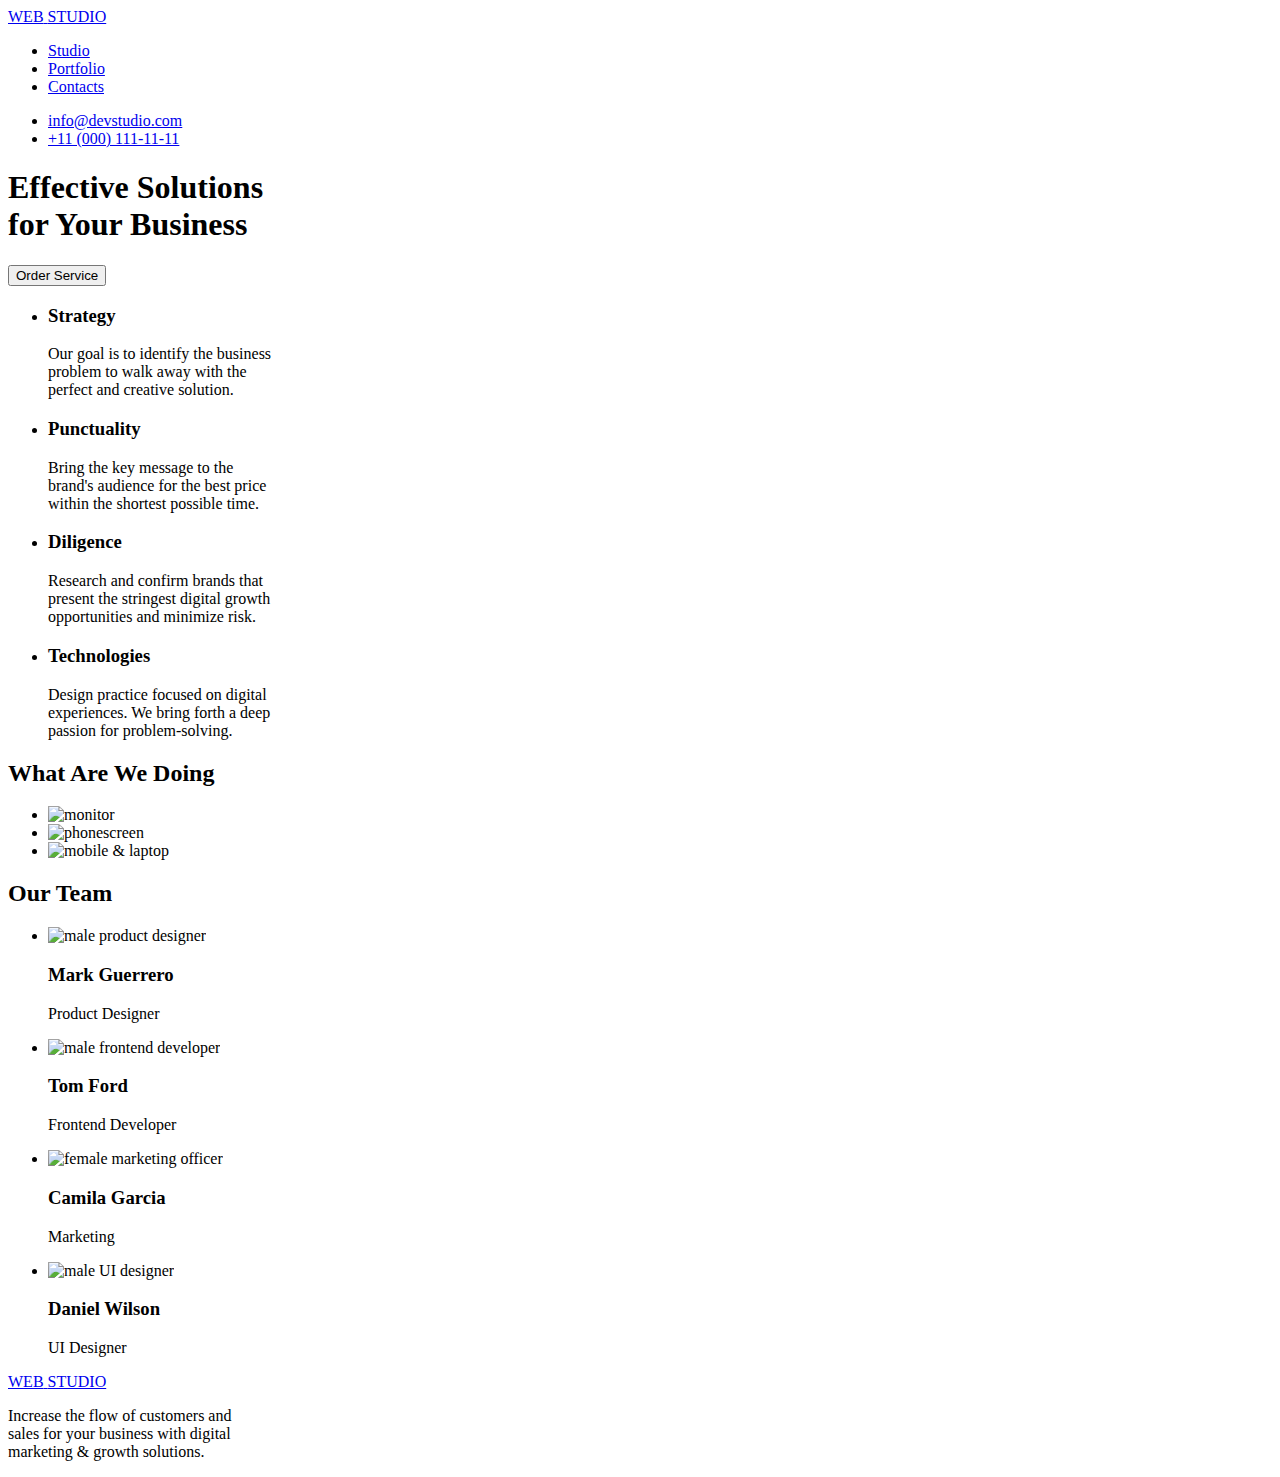
==== index.html @ d78e77cc "Update index.html" ====
<!DOCTYPE html>
<html lang="en">
  <!--Head-->
  <head>
    <meta charset="UTF-8" />
    <meta name="viewport" content="width=device-width, initial-scale=1.0" />
    <title>Go IT Markup HW 02</title>
    <link rel="stylesheet" href="./css/styles.css" />
  </head>

  <!--Body-->
  <body>
    <!--Header-->
    <header class="page-header">
      <nav>
        <a href="./index.html" class="logo-link">
          <span class="logo">WEB</span>
          <span class="studio">STUDIO</span>
        </a>

        <ul class="nav-menu list">
          <li>
            <a href="./index.html" class="page current">Studio</a>
          </li>
          <li>
            <a href="./portfolio.html" class="pages">Portfolio</a>
          </li>
          <li>
            <a href="#" class="pages">Contacts</a>
          </li>
        </ul>
      </nav>

      <ul class="contact-menu list">
        <li>
          <a href="mailto:info@devstudio.com" class="item"
            >info@devstudio.com</a
          >
        </li>
        <li>
          <a href="tel:+110001111111" class="item">+11 (000) 111-11-11</a>
        </li>
      </ul>
    </header>

    <!--Main-->
    <main>
      <!--Hero image-->
      <section class="hero bg-hero">
        <h1 class="hero-title">
          Effective Solutions<br />
          for Your Business
        </h1>
        <button type="button" class="button primary">Order Service</button>
      </section>

      <!--Section 1-->
      <section class="section">
        <div class="container">
          <ul class="benefits list">
            <li>
              <h3 class="title">Strategy</h3>
              <p class="description">
                Our goal is to identify the business<br />
                problem to walk away with the<br />
                perfect and creative solution.
              </p>
            </li>
            <li>
              <h3 class="title">Punctuality</h3>
              <p class="description">
                Bring the key message to the<br />
                brand's audience for the best price<br />
                within the shortest possible time.
              </p>
            </li>
            <li>
              <h3 class="title">Diligence</h3>
              <p class="description">
                Research and confirm brands that<br />
                present the stringest digital growth<br />
                opportunities and minimize risk.
              </p>
            </li>
            <li>
              <h3 class="title">Technologies</h3>
              <p class="description">
                Design practice focused on digital<br />
                experiences. We bring forth a deep<br />
                passion for problem-solving.
              </p>
            </li>
          </ul>
        </div>
      </section>

      <!--Section 2-->
      <section class="section2\">
        <div class="container">
          <h2 class="section-title">What Are We Doing</h2>
          <ul class="what-we-do list">
            <li>
              <img
                src="images/monitor.jpg"
                alt="monitor"
                width="360"
                height="300"
              />
            </li>
            <li>
              <img
                src="images/phonescreen.jpg"
                alt="phonescreen"
                width="360"
                height="300"
              />
            </li>
            <li>
              <img
                src="images/mobile&laptop.jpg"
                alt="mobile & laptop"
                width="360"
                height="300"
              />
            </li>
          </ul>
        </div>
      </section>

      <!--Section 3-->
      <section class="section bg-team">
        <div class="container">
          <h2 class="section-title">Our Team</h2>
          <ul class="team list">
            <li>
              <img
                src="images/mark-guerrero.jpg"
                alt="male product designer"
                width="264"
                height="260"
              />
              <h3 class="name">Mark Guerrero</h3>
              <p class="position">Product Designer</p>
            </li>
            <li>
              <img
                src="images/tom-ford.jpg"
                alt="male frontend developer"
                width="264"
                height="260"
              />
              <h3 class="name">Tom Ford</h3>
              <p class="position">Frontend Developer</p>
            </li>
            <li>
              <img
                src="images/camila-garcia.jpg"
                alt="female marketing officer"
                width="264"
                height="260"
              />
              <h3 class="name">Camila Garcia</h3>
              <p class="position">Marketing</p>
            </li>
            <li>
              <img
                src="images/daniel-wilson.jpg"
                alt="male UI designer"
                width="264"
                height="260"
              />
              <h3 class="name">Daniel Wilson</h3>
              <p class="position">UI Designer</p>
            </li>
          </ul>
        </div>
      </section>
    </main>

    <!--Footer-->
    <footer class="page-footer bg-footer">
      <div>
        <a href="./index.html" class="logo-link">
          <span class="logo">WEB</span>
          <span class="studio-footer">STUDIO</span>
        </a>
        <p class="footer-description">
          Increase the flow of customers and<br />
          sales for your business with digital<br />
          marketing & growth solutions.
        </p>
      </div>
    </footer>
  </body>
</html>
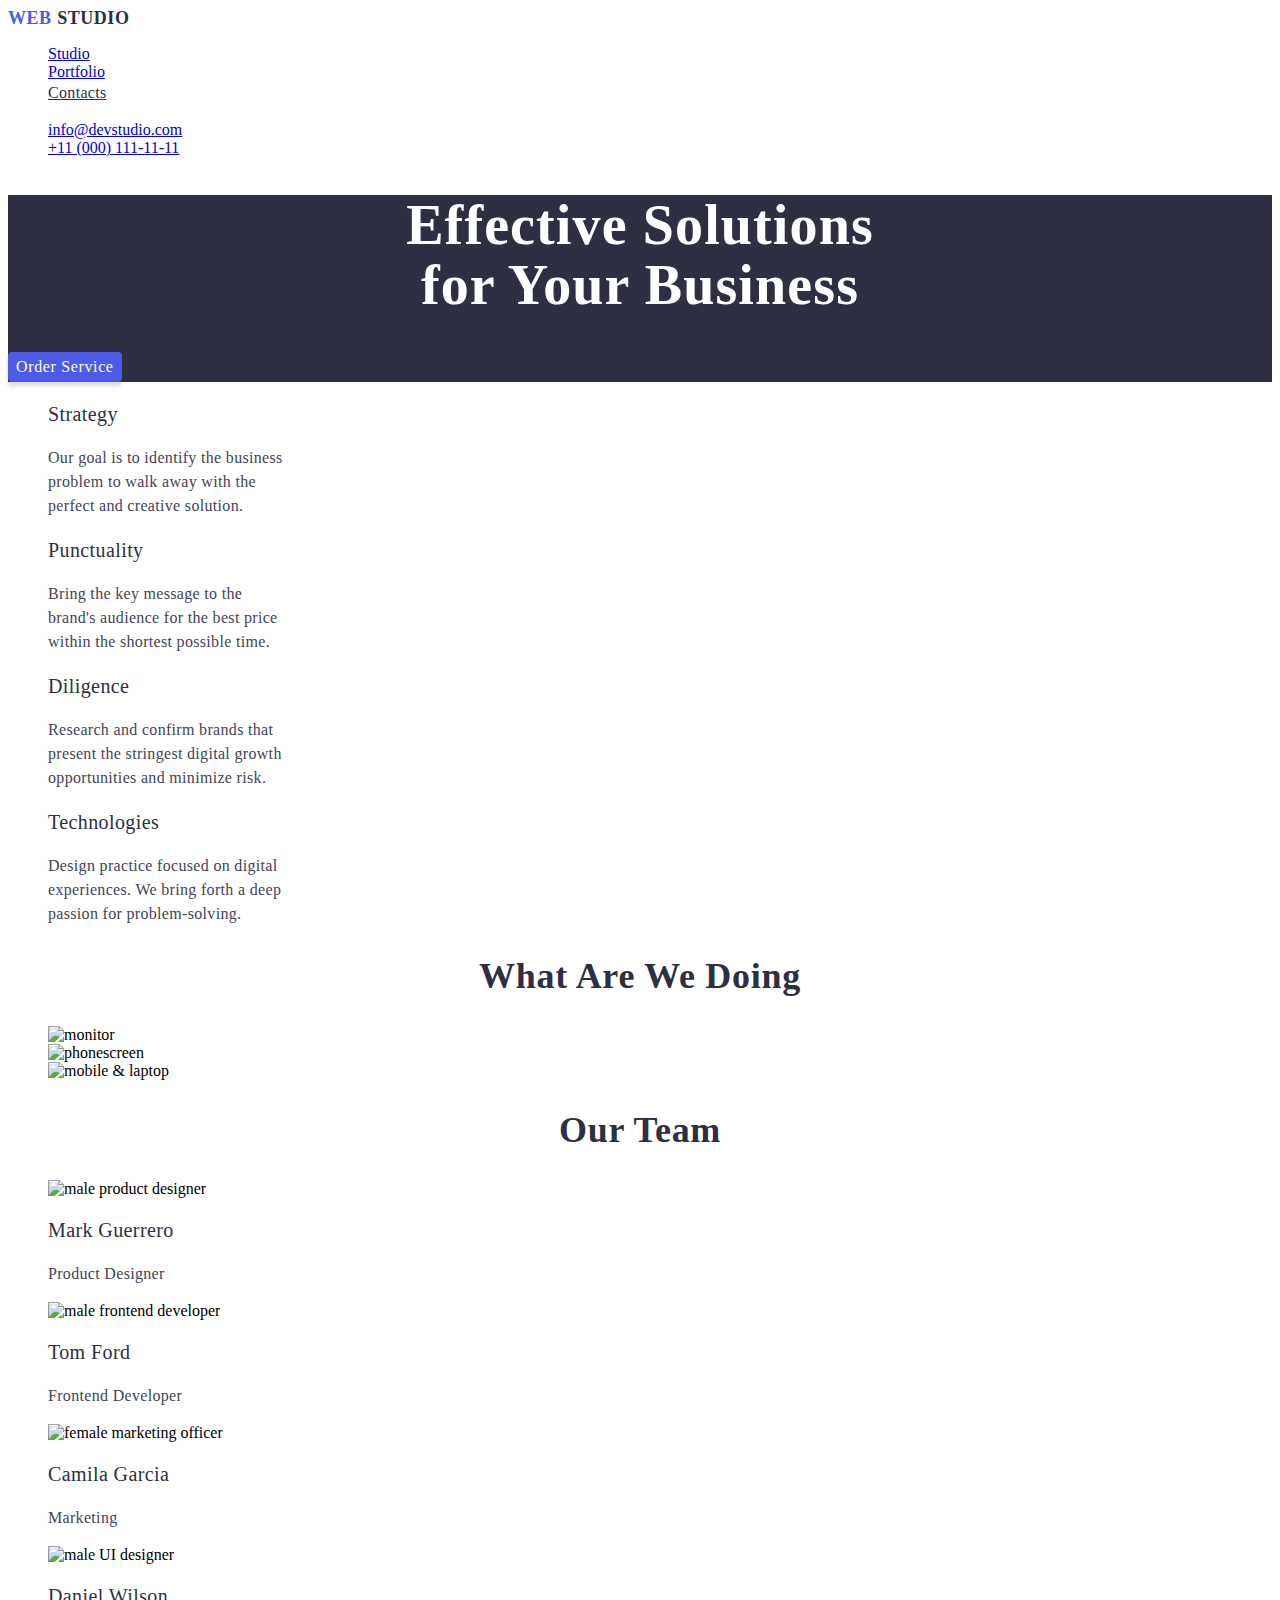
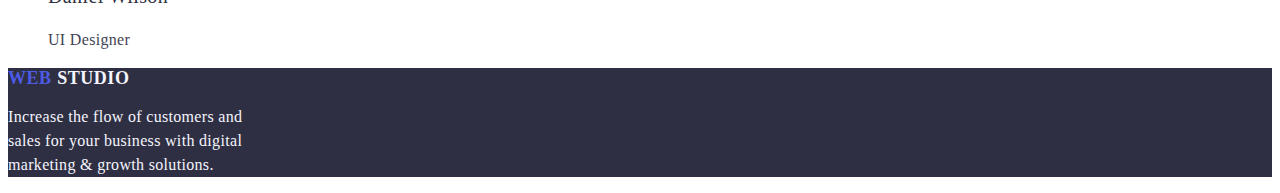
==== commit f50d6d40: "Update index.html" ====
--- a/index.html
+++ b/index.html
@@ -23,7 +23,7 @@
             <a href="./index.html" class="page current">Studio</a>
           </li>
           <li>
-            <a href="./portfolio.html" class="pages">Portfolio</a>
+            <a href="./portfolio.html" class="page">Portfolio</a>
           </li>
           <li>
             <a href="#" class="pages">Contacts</a>
@@ -31,7 +31,7 @@
         </ul>
       </nav>
 
-      <ul class="contact-menu list">
+      <ul class="contacts-menu list">
         <li>
           <a href="mailto:info@devstudio.com" class="item"
             >info@devstudio.com</a
@@ -95,7 +95,7 @@
       </section>
 
       <!--Section 2-->
-      <section class="section2\">
+      <section class="section">
         <div class="container">
           <h2 class="section-title">What Are We Doing</h2>
           <ul class="what-we-do list">
@@ -136,7 +136,7 @@
               <img
                 src="images/mark-guerrero.jpg"
                 alt="male product designer"
-                width="264"
+                width="270"
                 height="260"
               />
               <h3 class="name">Mark Guerrero</h3>
@@ -146,7 +146,7 @@
               <img
                 src="images/tom-ford.jpg"
                 alt="male frontend developer"
-                width="264"
+                width="270"
                 height="260"
               />
               <h3 class="name">Tom Ford</h3>
@@ -156,7 +156,7 @@
               <img
                 src="images/camila-garcia.jpg"
                 alt="female marketing officer"
-                width="264"
+                width="270"
                 height="260"
               />
               <h3 class="name">Camila Garcia</h3>
@@ -166,7 +166,7 @@
               <img
                 src="images/daniel-wilson.jpg"
                 alt="male UI designer"
-                width="264"
+                width="270"
                 height="260"
               />
               <h3 class="name">Daniel Wilson</h3>
--- a/css/styles.css
+++ b/css/styles.css
@@ -0,0 +1,241 @@
+@import url("https://fonts.googleapis.com/css2?family=Raleway:wght@800&family=Roboto:wght@400;500;700;900&display=swap"):
+  root {
+  --iris: #4d5ae5;
+  --navy-blue: #2e2f42;
+  --ocean: #404bbf;
+  --white: #ffffff;
+  --slate: #434455;
+  --cloud: #f4f4fd;
+  --cornflower: #e7e9fc
+}
+
+.logo-link {
+  text-decoration: none;
+  font-family: "Raleway", sans-serif;
+  font-size: 18px;
+  font-weight: 800;
+  line-height: 21px;
+  letter-spacing: 0.54px;
+  text-transform: uppercase;
+}
+
+.logo {
+  color: var(--iris, #4d5ae5);
+  font-family: Raleway;
+  font-size: 18px;
+  font-style: normal;
+  font-weight: 800;
+  line-height: 21px;
+  letter-spacing: 0.54px;
+  text-transform: uppercase;
+}
+
+.studio {
+  color: var(--navy-blue, #2e2f42);
+  font-family: Raleway;
+  font-size: 18px;
+  font-style: normal;
+  font-weight: 800;
+  line-height: 21px;
+  letter-spacing: 0.54px;
+  text-transform: uppercase;
+}
+
+.studio-footer {
+  color: var(--cloud, #f4f4fd);
+  font-family: Raleway;
+  font-size: 18px;
+  font-style: normal;
+  font-weight: 800;
+  line-height: 21px;
+  letter-spacing: 0.54px;
+  text-transform: uppercase;
+}
+
+.nav-menu.pages {
+  color: var(--navy-blue, #2e2f42);
+  text-decoration: none;
+  font-family: Roboto;
+  font-size: 16px;
+  font-style: normal;
+  font-weight: 500;
+  line-height: 24px;
+  letter-spacing: 0.32px;
+}
+
+.list {
+  list-style-type: none;
+}
+
+.nav-menu .pages:hover,
+.nav-menu .pages:focus,
+.nav-menu .pages current,
+.contacs-menu .item:hover,
+.contacts-menu .item:focus {
+  color: var(--ocean, #404bbf);
+}
+
+.pages {
+  color: var(--navyblue, #2e2f42);
+  font-family: Roboto;
+  font-size: 16px;
+  font-style: normal;
+  font-weight: 500;
+  line-height: 24px;
+  letter-spacing: 0.32px;
+}
+
+.contacts-menu.item {
+  color: var(--slate, #434455);
+  font-family: Roboto;
+  font-size: 16px;
+  font-style: normal;
+  font-weight: 400;
+  line-height: 24px;
+  letter-spacing: 0.32px;
+  text-decoration: none;
+}
+
+.bg-hero {
+  background-color: var(--navy-blue, #2e2f42);
+}
+
+.hero-title {
+  color: var(--white, #ffffff);
+  text-align: center;
+  font-size: 56px;
+  font-style: normal;
+  font-weight: 700;
+  line-height: 60px;
+  text-align: center;
+  letter-spacing: 1.12px;
+}
+
+.button {
+  cursor: pointer;
+  border-color: transparent;
+  letter-spacing: 0.64px;
+  font-family: Roboto;
+}
+
+.button.primary {
+  border-radius: 4px;
+  background-color: var(--iris, #4d5ae5);
+  box-shadow: 0px 4px 4px 0px rgba(0, 0, 0, 0.15);
+  color: var(--white,#ffffff);
+  font-size: 16px;
+  font-style: normal;
+  font-weight: 500;
+  line-height: 24px;
+}
+
+.button.primary:hover,
+.button.primary:focus {
+  background-color: hotpink;
+}
+
+.button.filter {
+  cursor: pointer;
+  border-radius: 4px;
+  border: 1px solid var(--cornflower, #e7e9fc);
+  background: var(--cloud, #f4f4fd);
+  color: var(--iris, #4d5ae5);
+  text-align: center;
+  font-family: Roboto;
+  font-size: 16px;
+  font-style: normal;
+  font-weight: 500;
+  line-height: 24px;
+  letter-spacing: 0.64px;
+}
+
+.button.filter:hover,
+.button.filter:focus{
+  color: var(--white, #ffffff);
+  background-color: var(--ocean, #404bbf);
+  border-radius: 4px;
+}
+
+.title {
+  color: var(--navy-blue, #2e2f42);
+  font-family: Roboto;
+  font-size: 20px;
+  font-style: normal;
+  font-weight: 500;
+  line-height: 24px;
+  letter-spacing: 0.4px;
+}
+
+.description {
+  color: var(--slate, #434455);
+  font-family: Roboto;
+  font-size: 16px;
+  font-style: normal;
+  font-weight: 400;
+  line-height: 24px;
+  letter-spacing: 0.32px;
+}
+
+.section-title {
+  color: var(--navy-blue, #2e2f42);
+  text-align: center;
+  font-size: 36px;
+  font-style: normal;
+  font-weight: 700;
+  line-height: 40px;
+  letter-spacing: 0.72px;
+  text-transform: capitalize;
+}
+
+.name {
+  color: var(--navy-blue, #2e2f42);
+  font-family: Roboto;
+  font-size: 20px;
+  font-style: normal;
+  font-weight: 500;
+  line-height: 24px;
+  letter-spacing: 0.4px;
+}
+
+.position {
+  color: var(--slate, #434455);
+  font-size: 16px;
+  font-style: normal;
+  font-weight: 400;
+  line-height: 24px;
+  letter-spacing: 0.32px;
+}
+
+.project {
+  color: var(--navyblue, #2E2F42);
+  font-family: Roboto;
+  font-size: 20px;
+  font-style: normal;
+  font-weight: 500;
+  line-height: 24px;
+  letter-spacing: 0.4px;  
+}
+
+.type {
+  color: var(--slate, #434455);
+  font-family: Roboto;
+  font-size: 16px;
+  font-style: normal;
+  font-weight: 400;
+  line-height: 24px;
+  letter-spacing: 0.32px;  
+}
+
+.bg-footer {
+  background: var(--navy-blue, #2e2f42);
+}
+
+.footer-description {
+  color: var(--cloud, #f4f4fd);
+  font-family: Roboto;
+  font-size: 16px;
+  font-style: normal;
+  font-weight: 400;
+  line-height: 24px;
+  letter-spacing: 0.32px;
+}
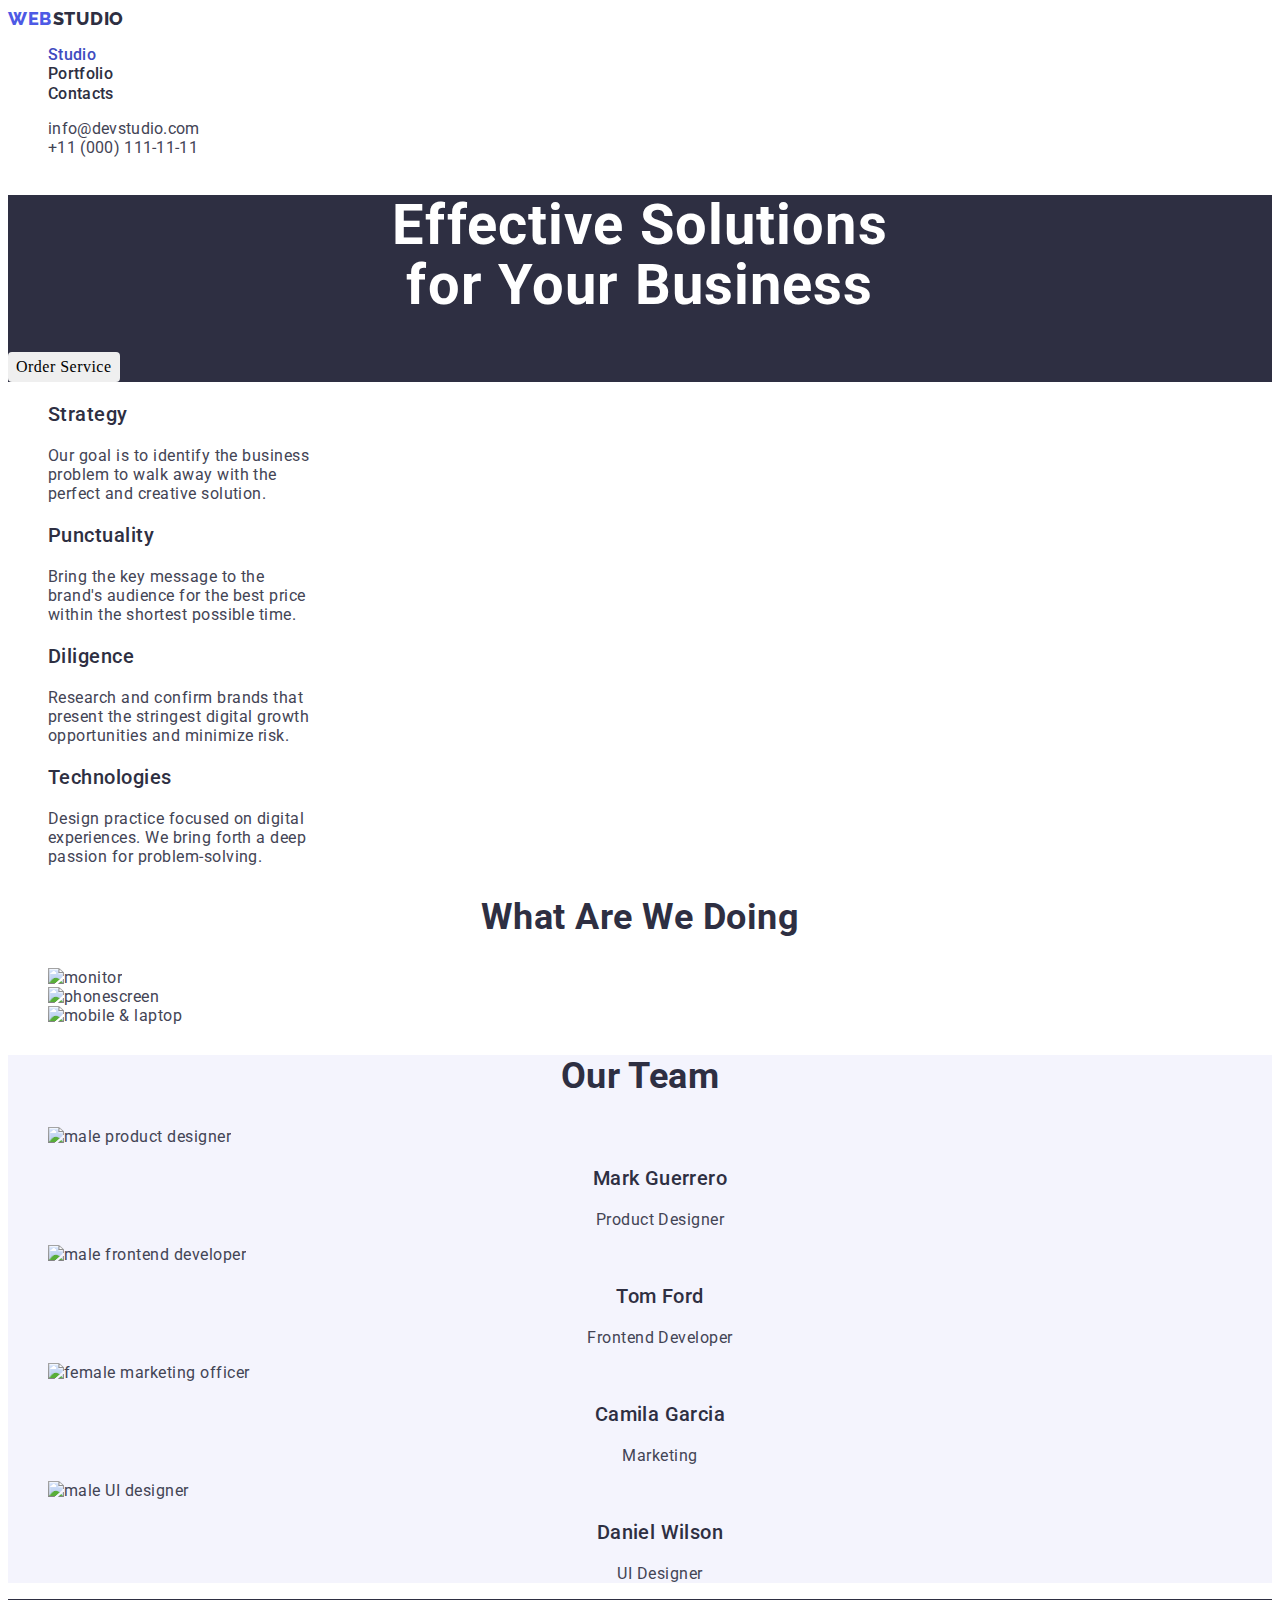
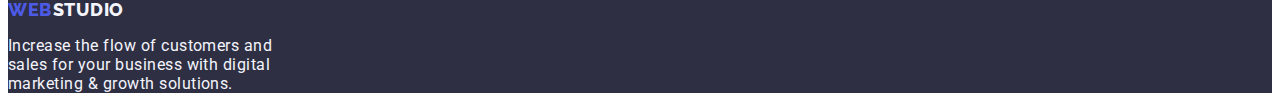
==== commit 241e222e: "Merge branch 'main' of https://github.com/BernieB80/goit-markup-hw-02" ====
--- a/index.html
+++ b/index.html
@@ -4,8 +4,12 @@
   <head>
     <meta charset="UTF-8" />
     <meta name="viewport" content="width=device-width, initial-scale=1.0" />
-    <title>Go IT Markup HW 02</title>
+    <title>Studio</title>
     <link rel="stylesheet" href="./css/styles.css" />
+    <link
+      href="https://fonts.googleapis.com/css2?family=Raleway:wght@800&family=Roboto:wght@400;500;700;900&display=swap"
+      rel="stylesheet"
+    />
   </head>
 
   <!--Body-->
@@ -26,7 +30,7 @@
             <a href="./portfolio.html" class="page">Portfolio</a>
           </li>
           <li>
-            <a href="#" class="pages">Contacts</a>
+            <a href="#" class="page">Contacts</a>
           </li>
         </ul>
       </nav>
--- a/css/styles.css
+++ b/css/styles.css
@@ -1,241 +1,190 @@
-@import url("https://fonts.googleapis.com/css2?family=Raleway:wght@800&family=Roboto:wght@400;500;700;900&display=swap"):
-  root {
+@import url("https://fonts.googleapis.com/css2?family=Raleway:wght@800&family=Roboto:wght@400;500;700;900&display=swap");
+
+:root {
   --iris: #4d5ae5;
   --navy-blue: #2e2f42;
   --ocean: #404bbf;
   --white: #ffffff;
   --slate: #434455;
   --cloud: #f4f4fd;
-  --cornflower: #e7e9fc
+  --cornflower: #e7e9fc;
+}
+
+body {
+  font-family: "Roboto", sans-serif;
+  font-size: 16px;
+  letter-spacing: 0.03em;
+  color: var(--slate);
+  background-color: var(--white);
 }
 
 .logo-link {
   text-decoration: none;
   font-family: "Raleway", sans-serif;
-  font-size: 18px;
+  font-size: 0px;
   font-weight: 800;
-  line-height: 21px;
-  letter-spacing: 0.54px;
-  text-transform: uppercase;
 }
 
+.logo-link > span {
+  font-size: 18px;
+  line-height: 1.17;
+  letter-spacing: 0.04em;
+}
 .logo {
-  color: var(--iris, #4d5ae5);
-  font-family: Raleway;
-  font-size: 18px;
-  font-style: normal;
-  font-weight: 800;
-  line-height: 21px;
-  letter-spacing: 0.54px;
-  text-transform: uppercase;
+  color: var(--iris);
 }
 
 .studio {
-  color: var(--navy-blue, #2e2f42);
-  font-family: Raleway;
-  font-size: 18px;
-  font-style: normal;
-  font-weight: 800;
-  line-height: 21px;
-  letter-spacing: 0.54px;
-  text-transform: uppercase;
+  color: var(--navy-blue);
 }
 
 .studio-footer {
-  color: var(--cloud, #f4f4fd);
-  font-family: Raleway;
-  font-size: 18px;
-  font-style: normal;
-  font-weight: 800;
-  line-height: 21px;
-  letter-spacing: 0.54px;
-  text-transform: uppercase;
+  color: var(--cloud);
 }
 
-.nav-menu.pages {
-  color: var(--navy-blue, #2e2f42);
+.nav-menu .page {
+  color: var(--navy-blue);
   text-decoration: none;
-  font-family: Roboto;
   font-size: 16px;
-  font-style: normal;
   font-weight: 500;
-  line-height: 24px;
-  letter-spacing: 0.32px;
+  line-height: 1.14;
+  letter-spacing: 0.02em;
 }
 
 .list {
   list-style-type: none;
 }
 
-.nav-menu .pages:hover,
-.nav-menu .pages:focus,
-.nav-menu .pages current,
+.nav-menu .page:hover,
+.nav-menu .page:focus,
+.nav-menu .page.current,
 .contacs-menu .item:hover,
 .contacts-menu .item:focus {
-  color: var(--ocean, #404bbf);
+  color: var(--ocean);
 }
 
-.pages {
-  color: var(--navyblue, #2e2f42);
-  font-family: Roboto;
+.contacts-menu .item {
+  color: var(--slate);
   font-size: 16px;
-  font-style: normal;
-  font-weight: 500;
-  line-height: 24px;
-  letter-spacing: 0.32px;
-}
-
-.contacts-menu.item {
-  color: var(--slate, #434455);
-  font-family: Roboto;
-  font-size: 16px;
-  font-style: normal;
   font-weight: 400;
-  line-height: 24px;
-  letter-spacing: 0.32px;
+  line-height: 1.14;
+  letter-spacing: 0.02em;
   text-decoration: none;
 }
 
 .bg-hero {
-  background-color: var(--navy-blue, #2e2f42);
+  background-color: var(--navy-blue);
 }
 
 .hero-title {
-  color: var(--white, #ffffff);
+  color: var(--white);
   text-align: center;
   font-size: 56px;
-  font-style: normal;
   font-weight: 700;
   line-height: 60px;
-  text-align: center;
   letter-spacing: 1.12px;
+}
+
+.bg-team {
+  background-color: var(--cloud);
 }
 
 .button {
   cursor: pointer;
   border-color: transparent;
-  letter-spacing: 0.64px;
-  font-family: Roboto;
+  letter-spacing: 0.03em;
+  font-size: 16px;
+  border-radius: 4px;
+  line-height: 1.5;
+  font-weight: 500;
+  font-family: -inherit;
 }
 
-.button.primary {
+.btn.filter:hover,
+.btn.filter:focus {
+  color: var(--white);
+  background-color: var(--ocean);
   border-radius: 4px;
-  background-color: var(--iris, #4d5ae5);
-  box-shadow: 0px 4px 4px 0px rgba(0, 0, 0, 0.15);
-  color: var(--white,#ffffff);
-  font-size: 16px;
-  font-style: normal;
-  font-weight: 500;
-  line-height: 24px;
 }
 
 .button.primary:hover,
 .button.primary:focus {
-  background-color: hotpink;
+  background-color: var(--ocean);
 }
 
 .button.filter {
-  cursor: pointer;
-  border-radius: 4px;
-  border: 1px solid var(--cornflower, #e7e9fc);
-  background: var(--cloud, #f4f4fd);
-  color: var(--iris, #4d5ae5);
-  text-align: center;
-  font-family: Roboto;
-  font-size: 16px;
-  font-style: normal;
-  font-weight: 500;
-  line-height: 24px;
-  letter-spacing: 0.64px;
+  background: var(--cloud);
+  color: var(--iris);
+  line-height: 1.62;
 }
 
 .button.filter:hover,
-.button.filter:focus{
-  color: var(--white, #ffffff);
-  background-color: var(--ocean, #404bbf);
-  border-radius: 4px;
+.button.filter:focus,
+.button.filter.current {
+  color: var(--cloud);
+  background-color: var(--ocean);
 }
 
-.title {
-  color: var(--navy-blue, #2e2f42);
+.benefits .title {
+  color: var(--navy-blue);
+  font-size: 20px;
+  font-weight: 500;
+}
+
+.desc-list {
+  color: var(--slate);
+  font-family: Roboto;
+  font-size: 16px;
+  font-weight: 400;
+  line-height: 1.17;
+}
+
+.section-title {
+  color: var(--navy-blue);
+  text-align: center;
+  font-size: 36px;
+  font-weight: 700;
+  line-height: 1.17;
+}
+
+.team .name {
+  color: var(--navy-blue);
+  font-size: 20px;
+  font-weight: 500;
+  letter-spacing: 0.02em;
+  text-align: center;
+}
+
+.team .position {
+  color: var(--slate);
+  font-size: 16px;
+  font-weight: 400;
+  text-align: center;
+}
+
+.project {
+  color: var(--navyblue);
   font-family: Roboto;
   font-size: 20px;
-  font-style: normal;
   font-weight: 500;
   line-height: 24px;
   letter-spacing: 0.4px;
 }
 
-.description {
-  color: var(--slate, #434455);
-  font-family: Roboto;
+.project .type {
+  color: var(--slate);
   font-size: 16px;
-  font-style: normal;
   font-weight: 400;
   line-height: 24px;
   letter-spacing: 0.32px;
 }
 
-.section-title {
-  color: var(--navy-blue, #2e2f42);
-  text-align: center;
-  font-size: 36px;
-  font-style: normal;
-  font-weight: 700;
-  line-height: 40px;
-  letter-spacing: 0.72px;
-  text-transform: capitalize;
-}
-
-.name {
-  color: var(--navy-blue, #2e2f42);
-  font-family: Roboto;
-  font-size: 20px;
-  font-style: normal;
-  font-weight: 500;
-  line-height: 24px;
-  letter-spacing: 0.4px;
-}
-
-.position {
-  color: var(--slate, #434455);
-  font-size: 16px;
-  font-style: normal;
-  font-weight: 400;
-  line-height: 24px;
-  letter-spacing: 0.32px;
-}
-
-.project {
-  color: var(--navyblue, #2E2F42);
-  font-family: Roboto;
-  font-size: 20px;
-  font-style: normal;
-  font-weight: 500;
-  line-height: 24px;
-  letter-spacing: 0.4px;  
-}
-
-.type {
-  color: var(--slate, #434455);
-  font-family: Roboto;
-  font-size: 16px;
-  font-style: normal;
-  font-weight: 400;
-  line-height: 24px;
-  letter-spacing: 0.32px;  
-}
-
 .bg-footer {
-  background: var(--navy-blue, #2e2f42);
+  background: var(--navy-blue);
 }
 
 .footer-description {
-  color: var(--cloud, #f4f4fd);
-  font-family: Roboto;
+  color: var(--cloud);
   font-size: 16px;
-  font-style: normal;
   font-weight: 400;
-  line-height: 24px;
-  letter-spacing: 0.32px;
 }
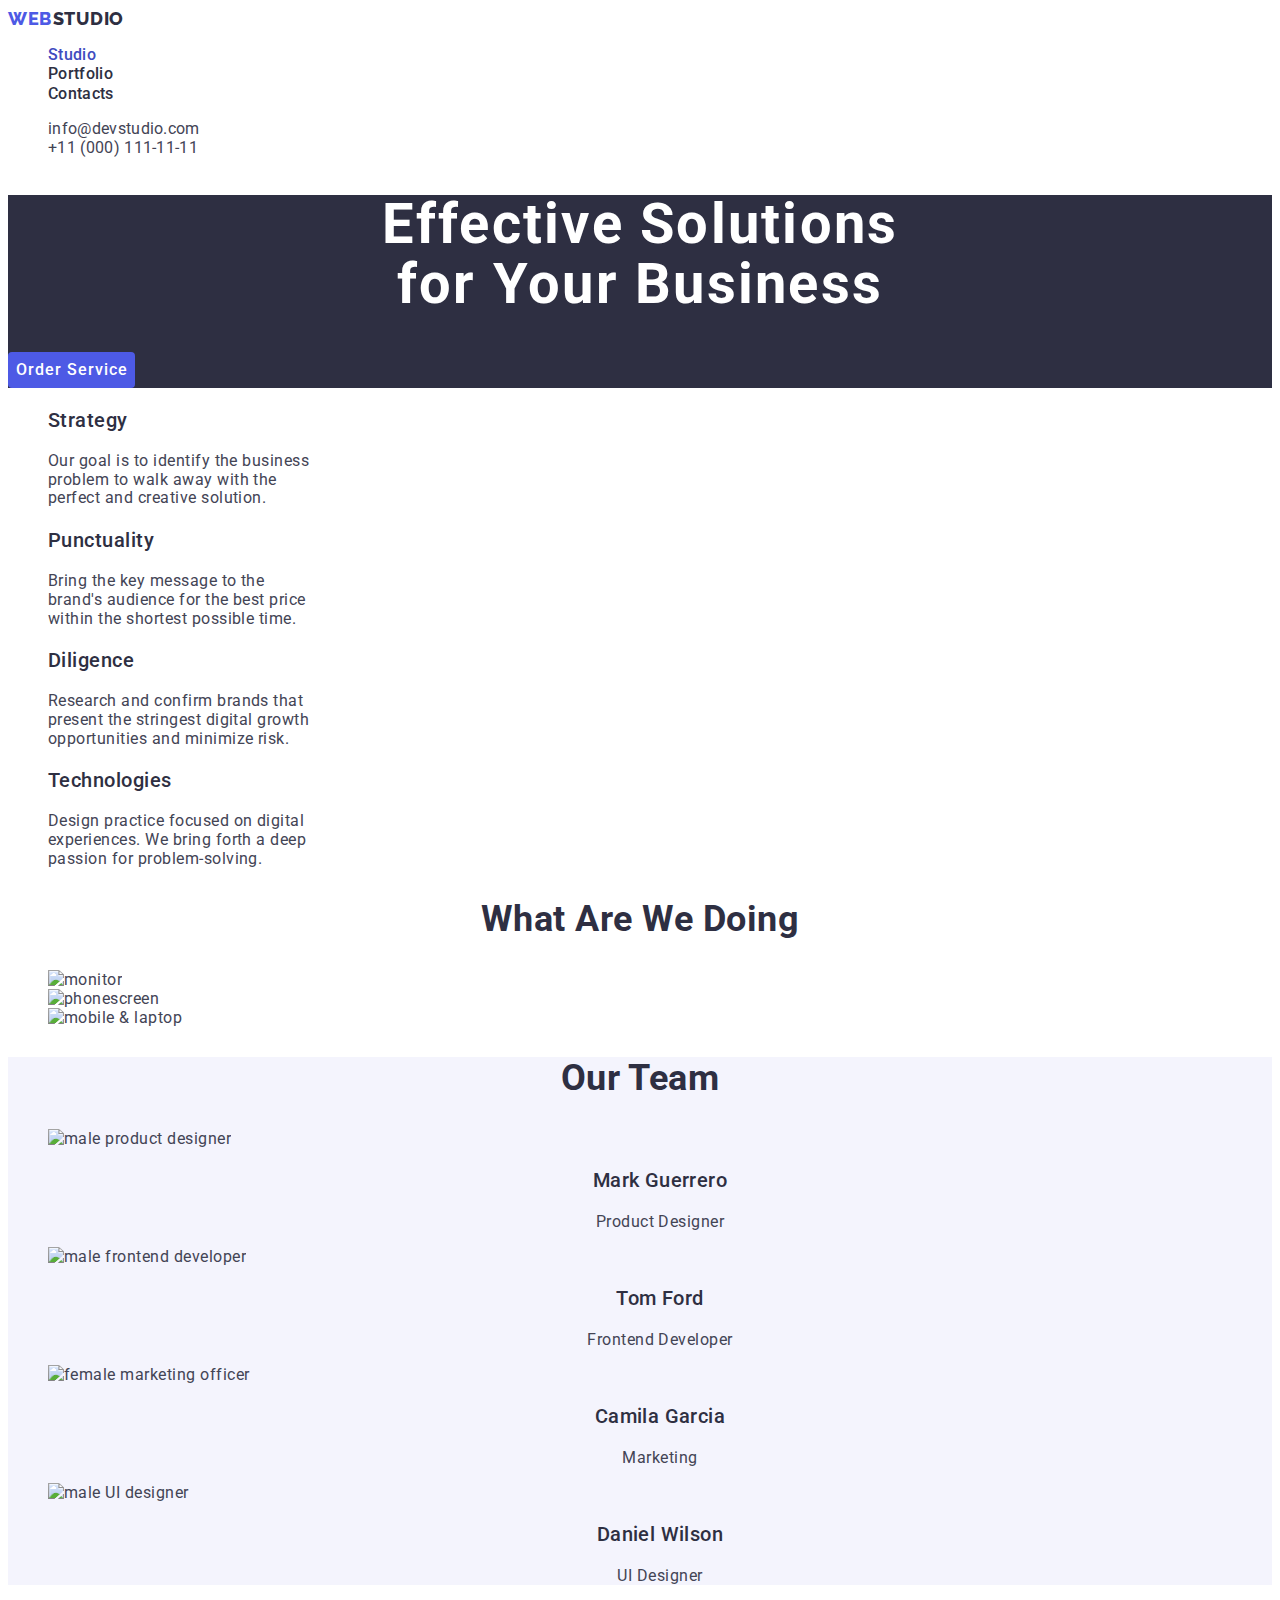
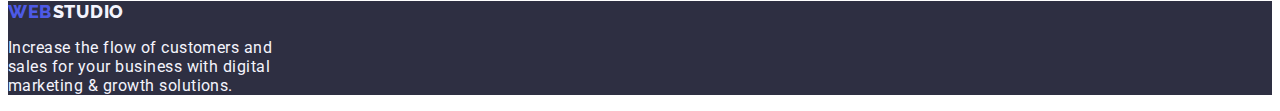
==== commit a68b6268: "updates" ====
--- a/index.html
+++ b/index.html
@@ -37,12 +37,12 @@
 
       <ul class="contacts-menu list">
         <li>
-          <a href="mailto:info@devstudio.com" class="item"
+          <a href="mailto:info@devstudio.com" class="contact"
             >info@devstudio.com</a
           >
         </li>
         <li>
-          <a href="tel:+110001111111" class="item">+11 (000) 111-11-11</a>
+          <a href="tel:+110001111111" class="contact">+11 (000) 111-11-11</a>
         </li>
       </ul>
     </header>
--- a/css/styles.css
+++ b/css/styles.css
@@ -1,4 +1,4 @@
-@import url("https://fonts.googleapis.com/css2?family=Raleway:wght@800&family=Roboto:wght@400;500;700;900&display=swap");
+/* @import url("https://fonts.googleapis.com/css2?family=Raleway:wght@800&family=Roboto:wght@400;500;700;900&display=swap"); */
 
 :root {
   --iris: #4d5ae5;
@@ -30,6 +30,7 @@
   line-height: 1.17;
   letter-spacing: 0.04em;
 }
+
 .logo {
   color: var(--iris);
 }
@@ -58,12 +59,12 @@
 .nav-menu .page:hover,
 .nav-menu .page:focus,
 .nav-menu .page.current,
-.contacs-menu .item:hover,
-.contacts-menu .item:focus {
+.contacs-menu .contact:hover,
+.contacts-menu .contact:focus {
   color: var(--ocean);
 }
 
-.contacts-menu .item {
+.contacts-menu .contact {
   color: var(--slate);
   font-size: 16px;
   font-weight: 400;
@@ -81,8 +82,8 @@
   text-align: center;
   font-size: 56px;
   font-weight: 700;
-  line-height: 60px;
-  letter-spacing: 1.12px;
+  line-height: 1.07;
+  letter-spacing: 0.04em;
 }
 
 .bg-team {
@@ -97,14 +98,15 @@
   border-radius: 4px;
   line-height: 1.5;
   font-weight: 500;
-  font-family: -inherit;
+  font-family: inherit;
 }
 
-.btn.filter:hover,
-.btn.filter:focus {
+.button.primary {
+  background-color: var(--iris);
   color: var(--white);
-  background-color: var(--ocean);
-  border-radius: 4px;
+  font-weight: 500;
+  line-height: 1.87;
+  letter-spacing: 0.06em;
 }
 
 .button.primary:hover,
@@ -131,9 +133,8 @@
   font-weight: 500;
 }
 
-.desc-list {
+.benefits .description {
   color: var(--slate);
-  font-family: Roboto;
   font-size: 16px;
   font-weight: 400;
   line-height: 1.17;
@@ -163,20 +164,22 @@
 }
 
 .project {
-  color: var(--navyblue);
-  font-family: Roboto;
+  text-decoration: none;
+}
+
+.project .name {
   font-size: 20px;
   font-weight: 500;
-  line-height: 24px;
-  letter-spacing: 0.4px;
+  line-height: 2;
+  letter-spacing: 0.04em;
+  color: var(--navy-blue);
 }
 
 .project .type {
   color: var(--slate);
   font-size: 16px;
   font-weight: 400;
-  line-height: 24px;
-  letter-spacing: 0.32px;
+  line-height: 1.87;
 }
 
 .bg-footer {
